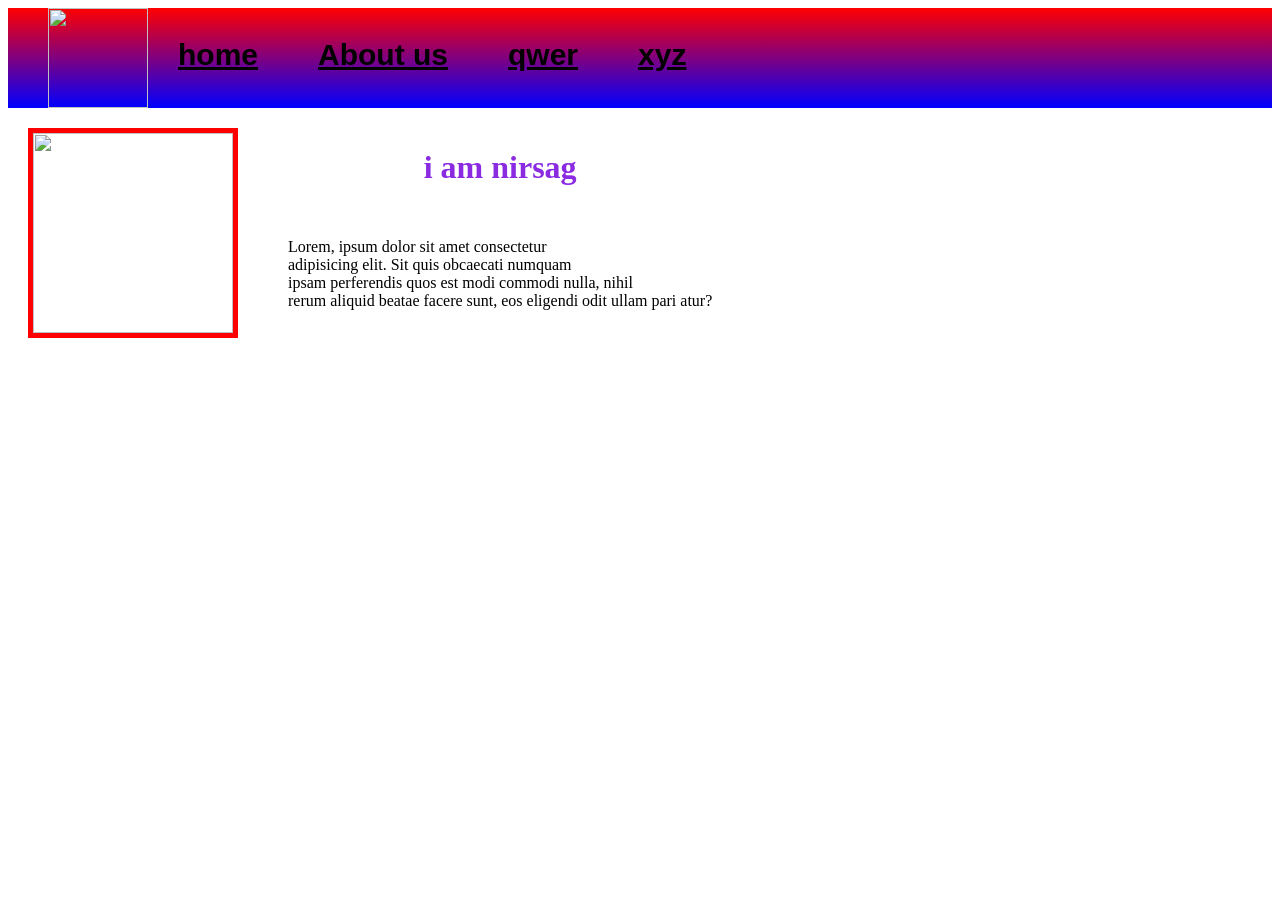
==== index.html @ 46380314 "html" ====
<html>

<head>
  <link rel="stylesheet" href="style.css">
    <tital> </tital>
</head>

<body>
 
    <ul>
        <div class="service">
        <img src="image/logo-removebg-preview (3).png">
        </div> 
        <li><a href="">home</a></li>
        <li><a href="from.html">About us</a></li>
        <li><a href="">qwer</a></li>
        <li><a href="">xyz</a></li>

    </ul>
        <div class="row">
            <div class="col1">
                <img src="image/bg.png">
            </div>
            <div class="col2">
                <h1>i am nirsag</h1>
                <p>Lorem, ipsum dolor sit amet consectetur<br> adipisicing
                     elit. Sit quis obcaecati numquam<br> ipsam perferendis 
                     quos est modi commodi nulla, nihil<br> rerum aliquid 
                     beatae facere sunt, eos eligendi odit ullam pari
                     atur?</p>
            </div>
        </div>
    

</html>
---- style.css ----
*{
    /* background-color: aquamarine;    */
}
ul{
    display: flex;
    list-style: none;
    background-image: linear-gradient(red,blue);
  

}
li{
    padding: 20px;
    margin: 10px;
    font-size: 30px;
    font-weight: bold;
    font-family: sans-serif;
    color: aqua;
    text-decoration: none;

}
a{
    color: rgb(0, 0, 0);
}
  .row .col1     img{
    width: 200px;
    /* margin-left: 30px;
    border-radius: 0px;
    margin: 20px;
    padding: 30px; */
     border: 5px solid red;
  }
  .row{
    margin: 20px;
    display: flex;
  }
  p{
    margin: 20px;
    padding: 30px;
  }
  h1{
    text-align: center;
    color: blueviolet;
  }
  .service img{
    width: 100px;
  }
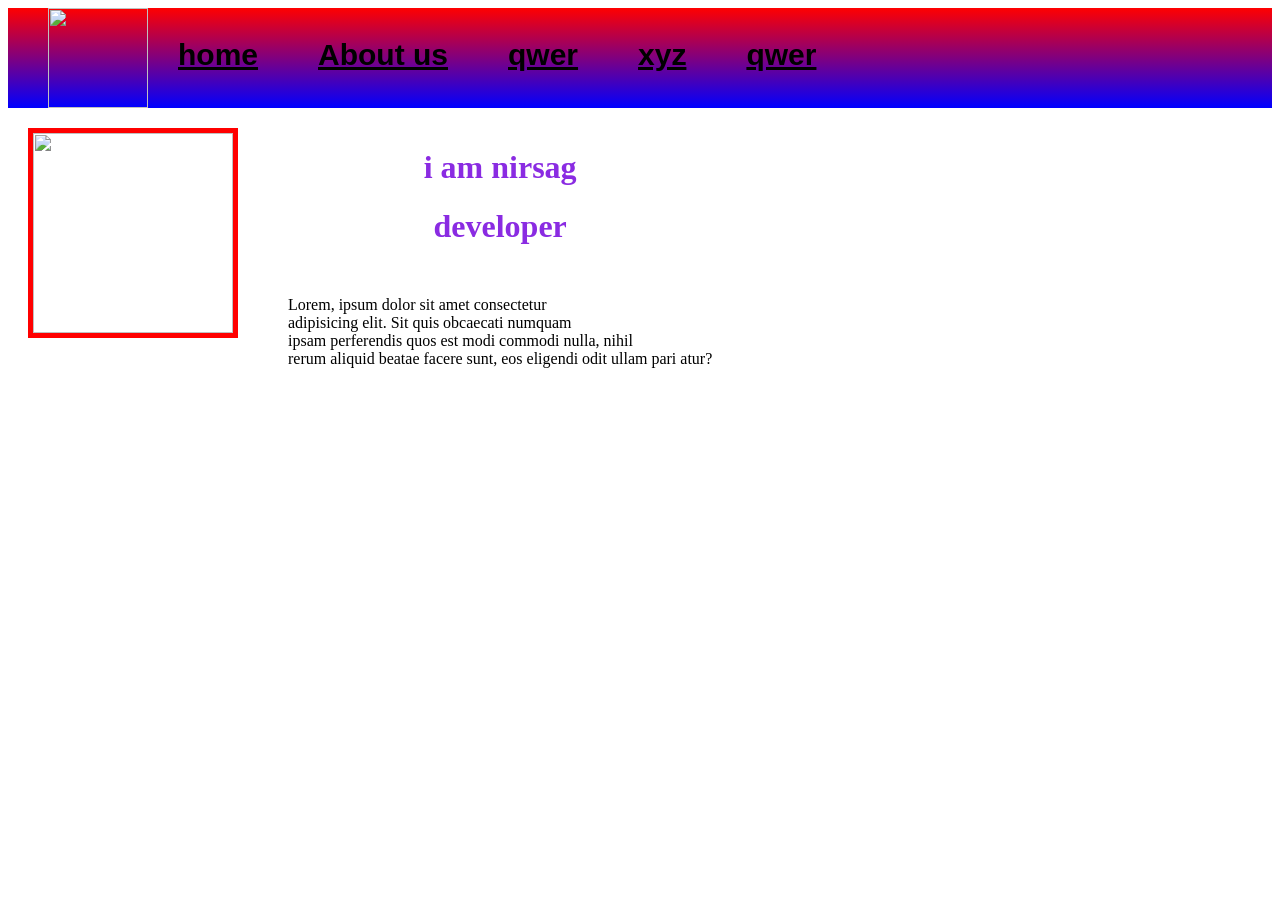
==== commit 03386311: "update index file" ====
--- a/index.html
+++ b/index.html
@@ -2,7 +2,7 @@
 
 <head>
   <link rel="stylesheet" href="style.css">
-    <tital> </tital>
+    <title>My Website</title>
 </head>
 
 <body>
@@ -15,6 +15,7 @@
         <li><a href="from.html">About us</a></li>
         <li><a href="">qwer</a></li>
         <li><a href="">xyz</a></li>
+        <li><a href="">qwer</a></li>
 
     </ul>
         <div class="row">
@@ -23,6 +24,7 @@
             </div>
             <div class="col2">
                 <h1>i am nirsag</h1>
+                <h1>developer</h1>
                 <p>Lorem, ipsum dolor sit amet consectetur<br> adipisicing
                      elit. Sit quis obcaecati numquam<br> ipsam perferendis 
                      quos est modi commodi nulla, nihil<br> rerum aliquid 
